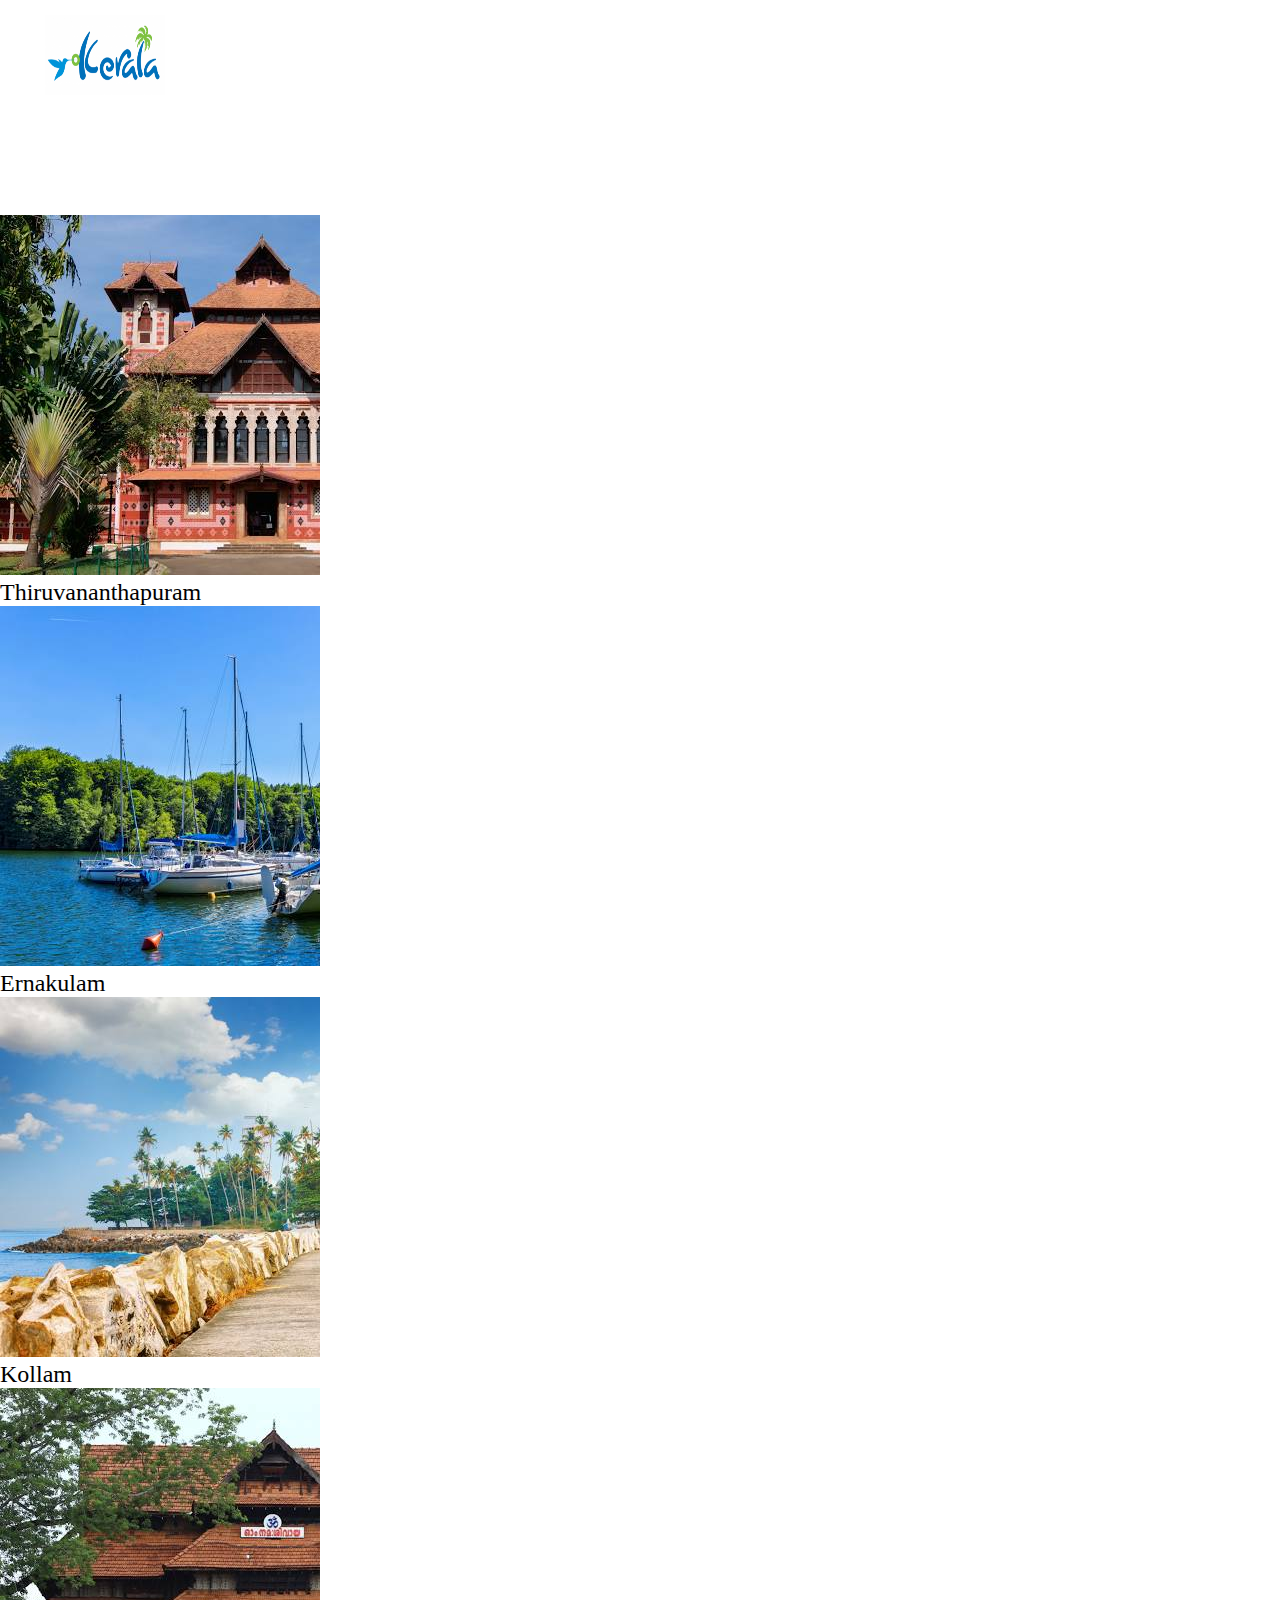
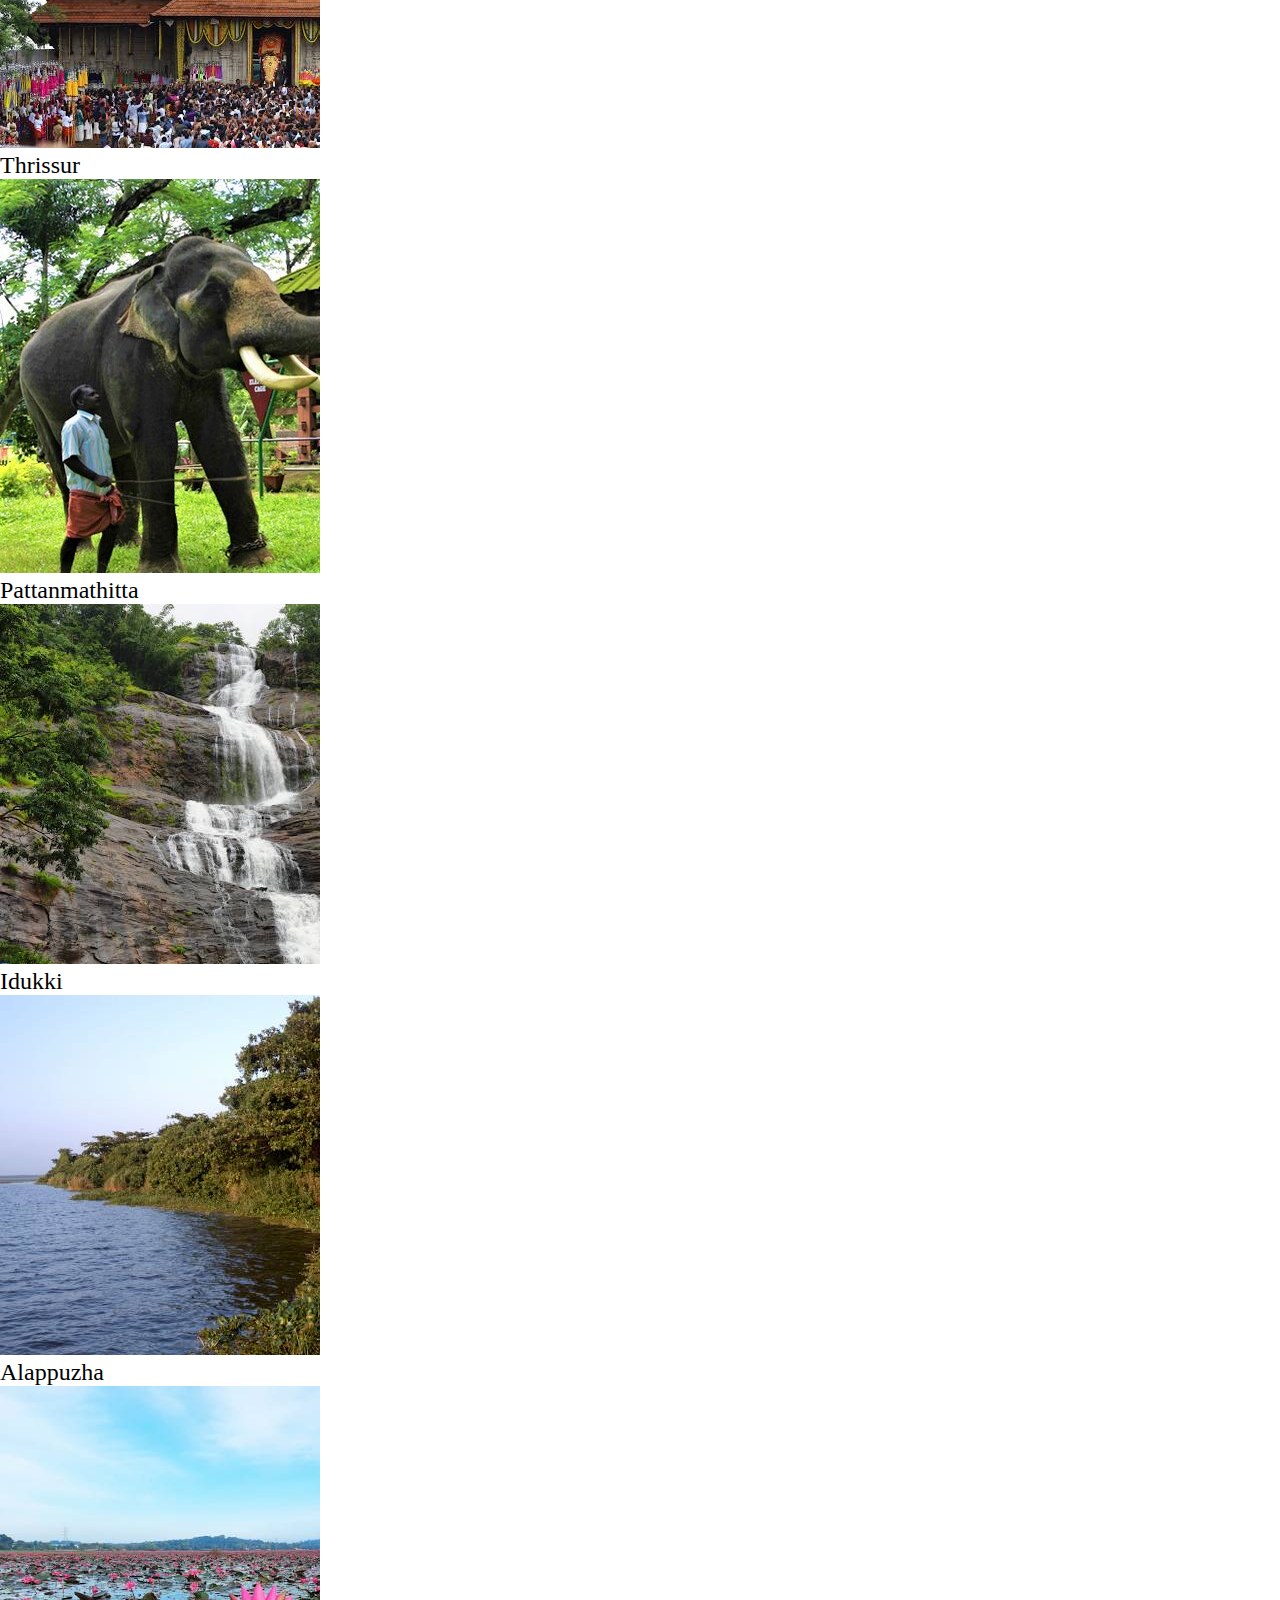
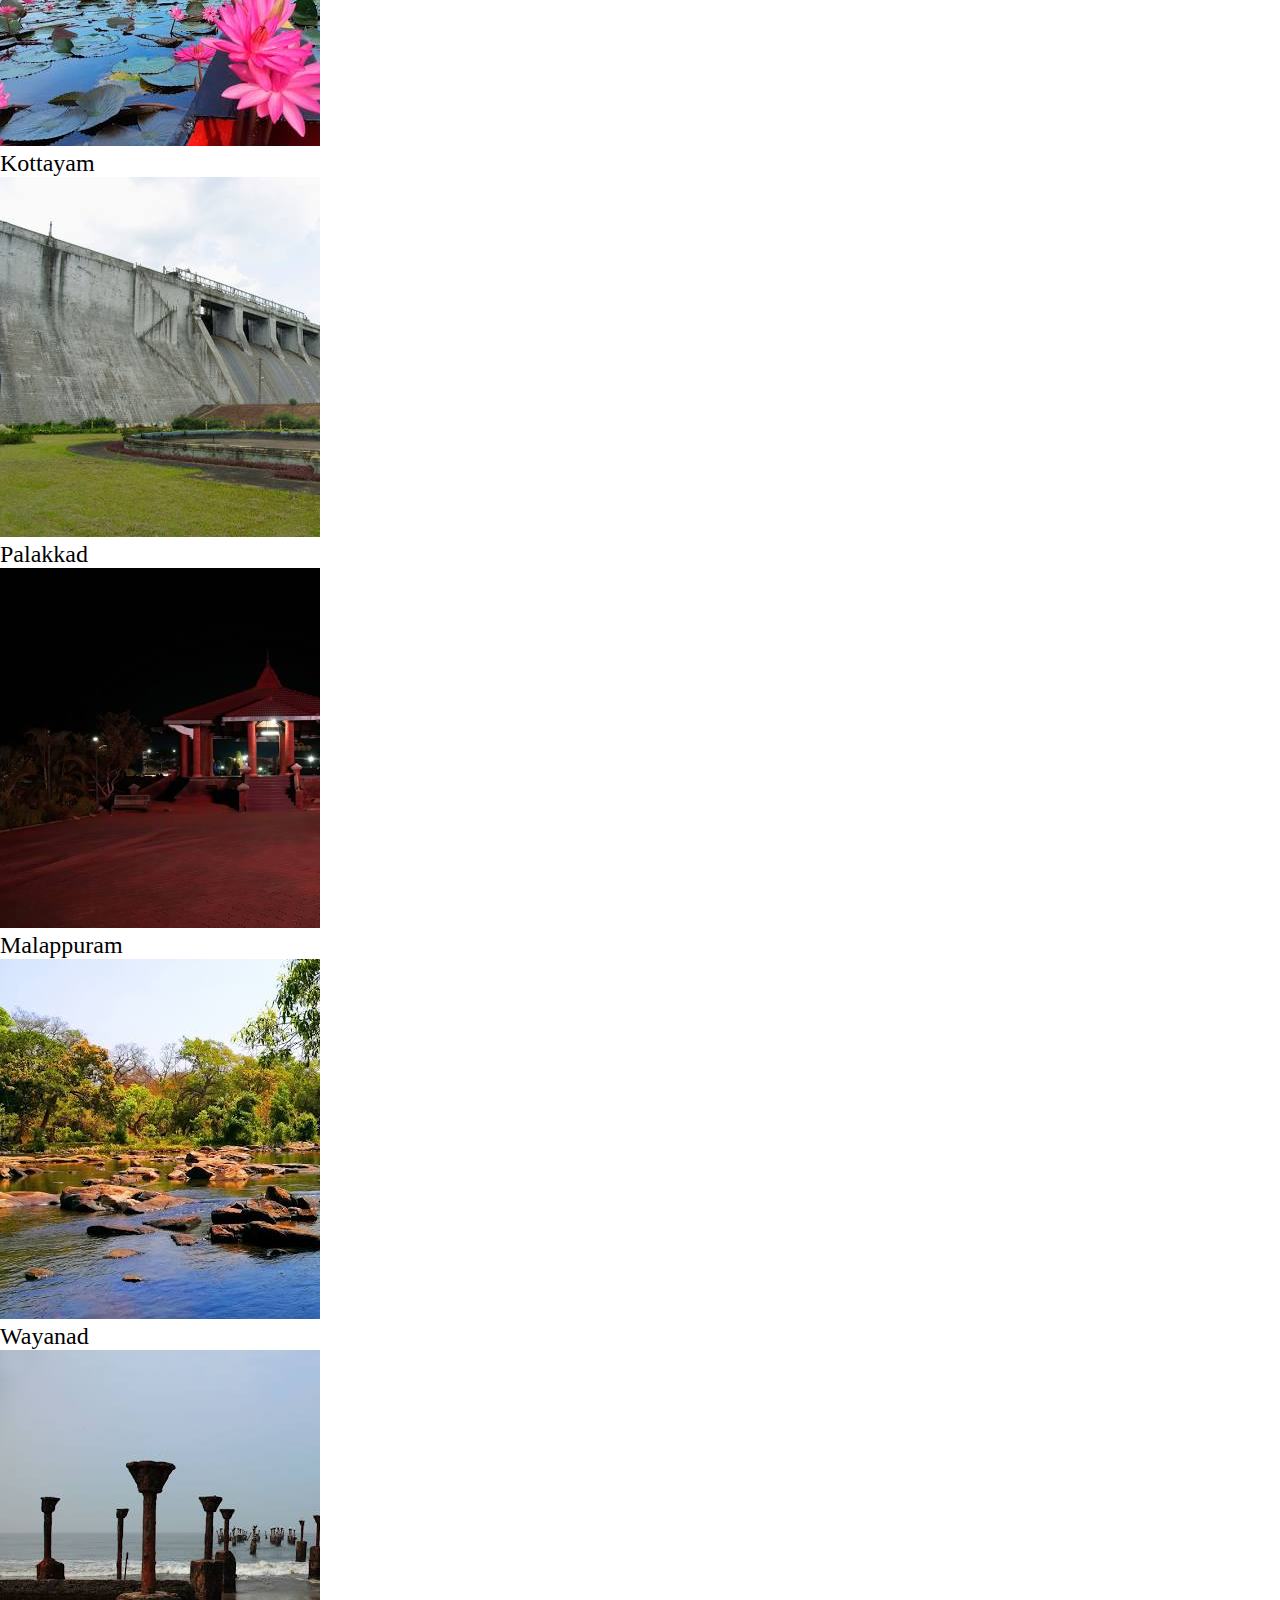
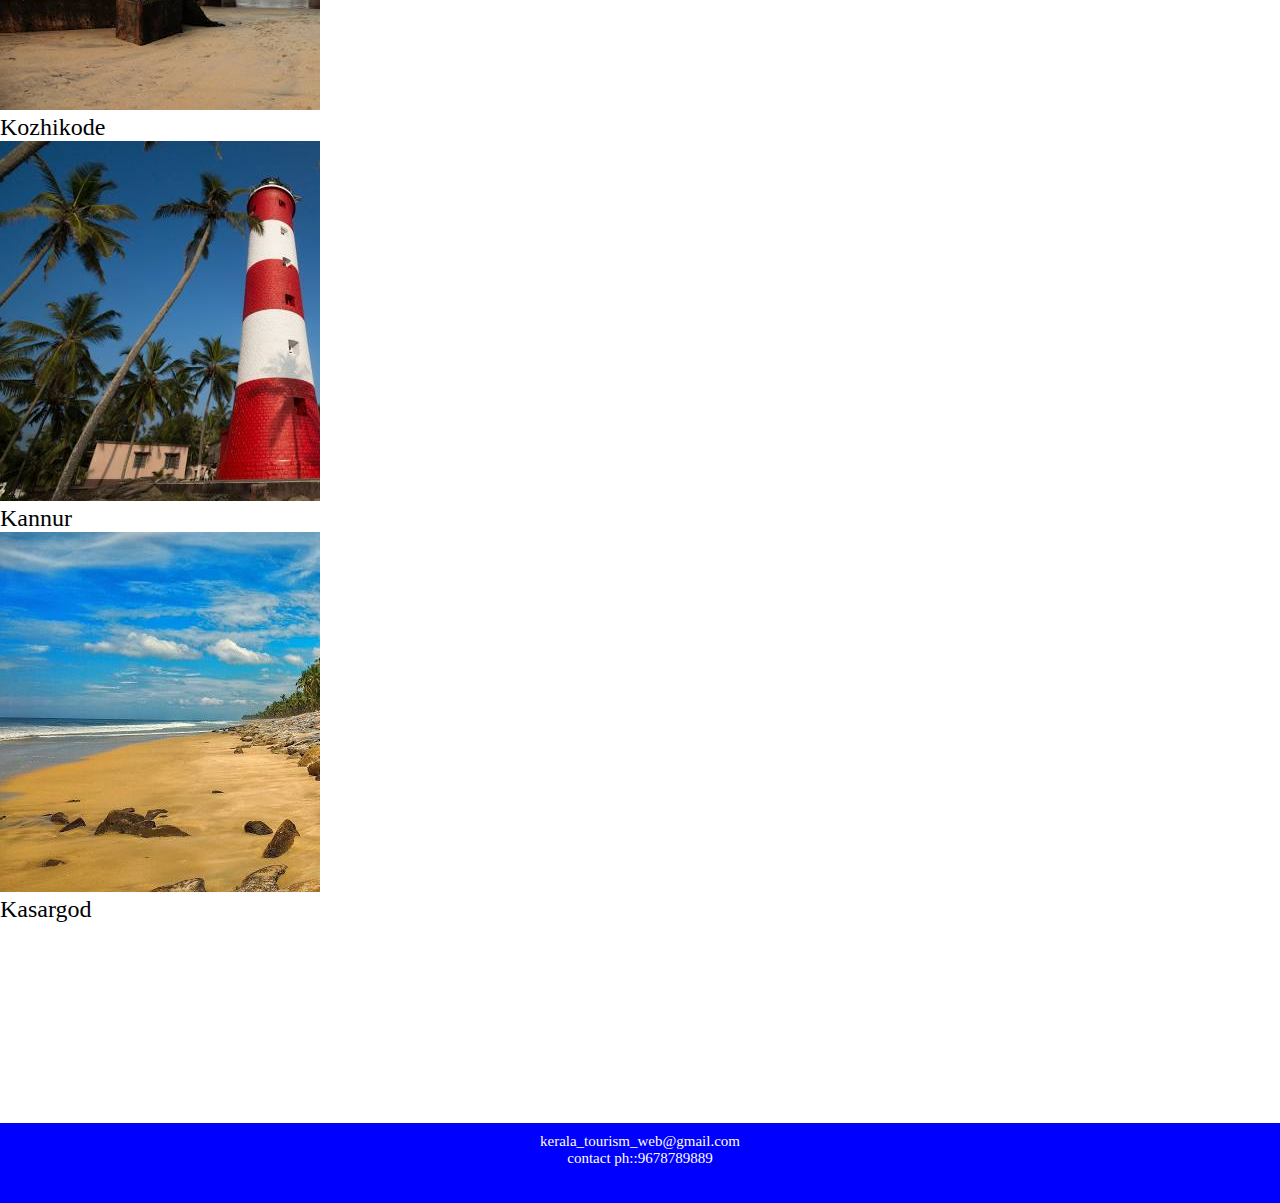
==== Destination.html @ 1f6856dc "tourism-web" ====
<!DOCTYPE html>
<html lang="en">

<head>
  <meta charset="UTF-8">
  <meta name="viewport" content="width=device-width, initial-scale=1.0">
  <title>Destinations</title>
  <link rel="stylesheet" href="style.css">
  <link rel="stylesheet" href="https://stackpath.bootstrapcdn.com/bootstrap/5.0.0-alpha1/css/bootstrap.min.css"
    integrity="sha384-r4NyP46KrjDleawBgD5tp8Y7UzmLA05oM1iAEQ17CSuDqnUK2+k9luXQOfXJCJ4I" crossorigin="anonymous">
  <script src="https://cdn.jsdelivr.net/npm/popper.js@1.16.0/dist/umd/popper.min.js"
    integrity="sha384-Q6E9RHvbIyZFJoft+2mJbHaEWldlvI9IOYy5n3zV9zzTtmI3UksdQRVvoxMfooAo"
    crossorigin="anonymous"></script>
  <script src="https://stackpath.bootstrapcdn.com/bootstrap/5.0.0-alpha1/js/bootstrap.min.js"
    integrity="sha384-oesi62hOLfzrys4LxRF63OJCXdXDipiYWBnvTl9Y9/TRlw5xlKIEHpNyvvDShgf/"
    crossorigin="anonymous"></script>
</head>

<body>
  <header class="bg-primary" style=" height:15vh;">
    <div>
      <a href="index.html"> <img src="images/logo.png" width="120px" height="80px"
          style="margin-left:30px; padding:15px;"></a>
    </div>
  </header>
  <!-- cards -->

  <div class="container ">
    <div class="row justify-content-center align-items-center my-3 gy-3">
      <div class="col-sm-6 col-md-4 col-lg-4">
        <div class="card " style="width: 20rem;">
          <div class="inner">
          <a href="trivandrum.html"><img src="images/trivandrum1.jpg" class="card-img-top" alt="..."></a>
        </div>
          <div class="card-body">
            <p class="card-text text-primary " style="font-size:x-large;">Thiruvananthapuram</p>
          </div>
        </div>
      </div>

      <div class="col-sm-6 col-md-4 col-lg-4">
        <div class="card" style="width: 20rem;">
          <div class="inner">
          <a href="ernakulam.html"><img src="images/kochi.jpg" class="card-img-top" alt="..."></a>
        </div>
          <div class="card-body">
            <p class="card-text text-primary " style="font-size:x-large;">Ernakulam</p>
          </div>
        </div>
      </div>
      <div class="col-sm-6 col-md-4 col-lg-4">
        <div class="card " style="width: 20rem;">
          <div class="inner">
          <a href="kollam.html"><img src="images/kollam1.jpg" class="card-img-top" alt="..."></a>
        </div>
          <div class="card-body">
            <p class="card-text text-primary " style="font-size:x-large;">Kollam</p>
          </div>
        </div>
      </div>
      <div class="col-sm-6 col-md-4 col-lg-4">
        <div class="card" style="width: 20rem;">
          <div class="inner">
          <a href="thrissur.html"><img src="images/trissur.jpg" class="card-img-top" alt="..."></a>
        </div>
          <div class="card-body">
            <p class="card-text text-primary " style="font-size:x-large;">Thrissur</p>
          </div>
        </div>
      </div>
      <div class="col-sm-6 col-md-4 col-lg-4">
        <div class="card " style="width: 20rem;">
          <div class="inner">
          <a href="pattanamthitta.html"><img src="images/pattanamtitta.jpg" class="card-img-top" alt="..."></a>
          </div>
          <div class="card-body">
            <p class="card-text text-primary " style="font-size:x-large;">Pattanmathitta</p>
          </div>
        </div>
      </div>
      <div class="col-sm-6 col-md-4 col-lg-4">
        <div class="card" style="width: 20rem;">
          <div class="inner">
          <a href="#"><img src="images/idukki.jpg" class="card-img-top" alt="..."></a>
          </div>
          <div class="card-body">
            <p class="card-text text-primary " style="font-size:x-large;">Idukki</p>
          </div>
        </div>
      </div>
      <div class="col-sm-6 col-md-4 col-lg-4">
        <div class="card " style="width: 20rem;">
          <div class="inner">
          <a href="#"><img src="images/alappy.jpg" class="card-img-top" alt="..."></a>
          </div>
          <div class="card-body">
            <p class="card-text text-primary " style="font-size:x-large;">Alappuzha</p>
          </div>
        </div>
      </div>
      <div class="col-sm-6 col-md-4 col-lg-4">
        <div class="card " style="width: 20rem; ">
          <div class="inner">
          <a href="#"><img src="images/kottayam.jpg" class="card-img-top" alt="..."></a>
          </div>
          <div class="card-body">
            <p class="card-text text-primary " style="font-size:x-large;">Kottayam</p>
          </div>
        </div>
      </div>
      <div class="col-sm-6 col-md-4 col-lg-4">
        <div class="card " style="width: 20rem;">
          <div class="inner">
          <a href="#"><img src="images/palakkad1.jpg" class="card-img-top" alt="..."></a>
          </div>
          <div class="card-body">
            <p class="card-text text-primary " style="font-size:x-large;">Palakkad</p>
          </div>
        </div>
      </div>
      <div class="col-sm-6 col-md-4 col-lg-4">
        <div class="card " style="width: 20rem;">
          <div class="inner">
          <a href="#"><img src="images/malappuram1.jpg" class="card-img-top" alt="..."></a>
          </div>
          <div class="card-body">
            <p class="card-text text-primary " style="font-size:x-large;">Malappuram</p>
          </div>
        </div>
      </div>
      <div class="col-sm-6 col-md-4 col-lg-4">
        <div class="card" style="width: 20rem;">
          <div class="inner">
          <a href="#"><img src="images/wayanad.jpg" class="card-img-top" alt="..."></a>
          </div>
          <div class="card-body">
            <p class="card-text text-primary " style="font-size:x-large;">Wayanad</p>
          </div>
        </div>
      </div>
      <div class="col-sm-6 col-md-4 col-lg-4">
        <div class="card " style="width: 20rem;">
          <div class="inner">
          <a href="#"><img src="images/kozhikode.jpg" class="card-img-top" alt="..."></a>
          </div>
          <div class="card-body">
            <p class="card-text text-primary " style="font-size:x-large;">Kozhikode</p>
          </div>
        </div>
      </div>
      <div class="col-sm-6 col-md-4 col-lg-4">
        <div class="card" style="width: 20rem;">
          <div class="inner">
          <a href="#"><img src="images/kannur.jpg" class="card-img-top" alt="..."></a>
          </div>
          <div class="card-body">
            <p class="card-text text-primary " style="font-size:x-large;">Kannur</p>
          </div>
        </div>
      </div>
      <div class="col-sm-6 col-md-4 col-lg-4">
        <div class="card" style="width: 20rem;">
          <div class="inner">
          <a href="#"><img src="images/kasargod.jpg" class="card-img-top" alt="..."></a>
          </div>
          <div class="card-body">
            <p class="card-text text-primary " style="font-size:x-large;">Kasargod</p>
          </div>
        </div>
      </div>
    </div>
  </div>
  <footer>
    <p>kerala_tourism_web@gmail.com<br><span>contact ph::9678789889</span></p>
  </footer>
</body>

</html>
---- style.css ----
* {
    padding: 0;
    margin: 0;
}
.nav-item a:hover {
    color:black !important ;
    background-color: turquoise;
     font-family: 'Lucida Sans', 'Lucida Sans Regular', 'Lucida Grande', 'Lucida Sans Unicode', Geneva, Verdana, sans-serif; 
    text-decoration: none;
    padding: 10px;
    margin: 5px;
    border-radius: 5px;
}

.container{
    margin-top: 80px;;
}
.about h3{
    color: rgb(14, 14, 122);
}
.about{
    color: black;
    text-align: justify;
    text-indent: 100px;
}

#imgabout{
    margin-top: 80px;
    width:99%;
    height: 300px;
    border-radius: 50px;
}
footer{
    padding: 10px;
    text-align: center;
    margin-top: 200px;
    background-color:blue;
    height: 60px;
    color: white;
    font-size: 15px;
}

.my_login {
    border: 1px solid wheat;
    margin-top: 100px;
    background-color:antiquewhite;
    height: 25em;
    padding: 30px;  
}
.inner{
    overflow: hidden;
}
.inner img{
    transition:all 1.5s ease;
}
.inner:hover img{
    transform:scale(1.5);
}
.trivandruminfo{
    font-family: 'Lucida Sans', 'Lucida Sans Regular', 'Lucida Grande', 'Lucida Sans Unicode', Geneva, Verdana, sans-serif;
    text-align:justify;
    margin-top: 1.5em;
}
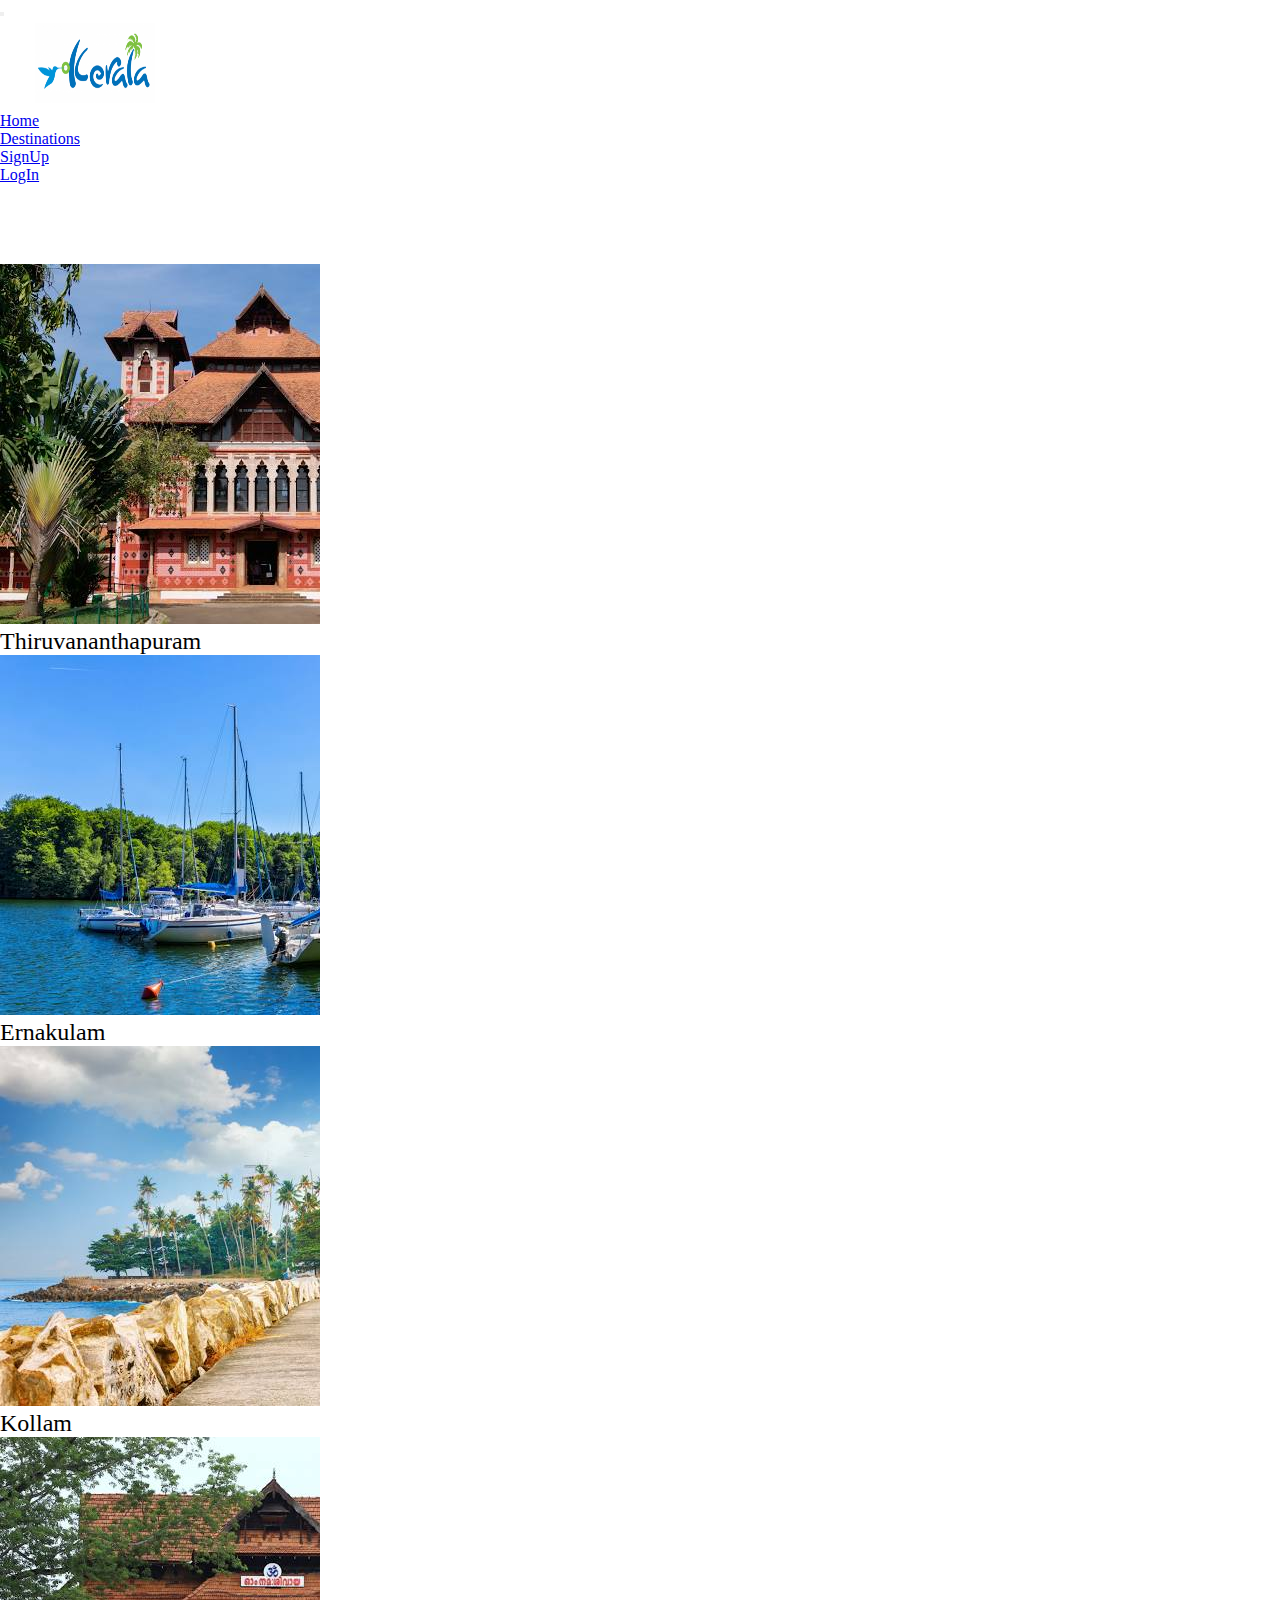
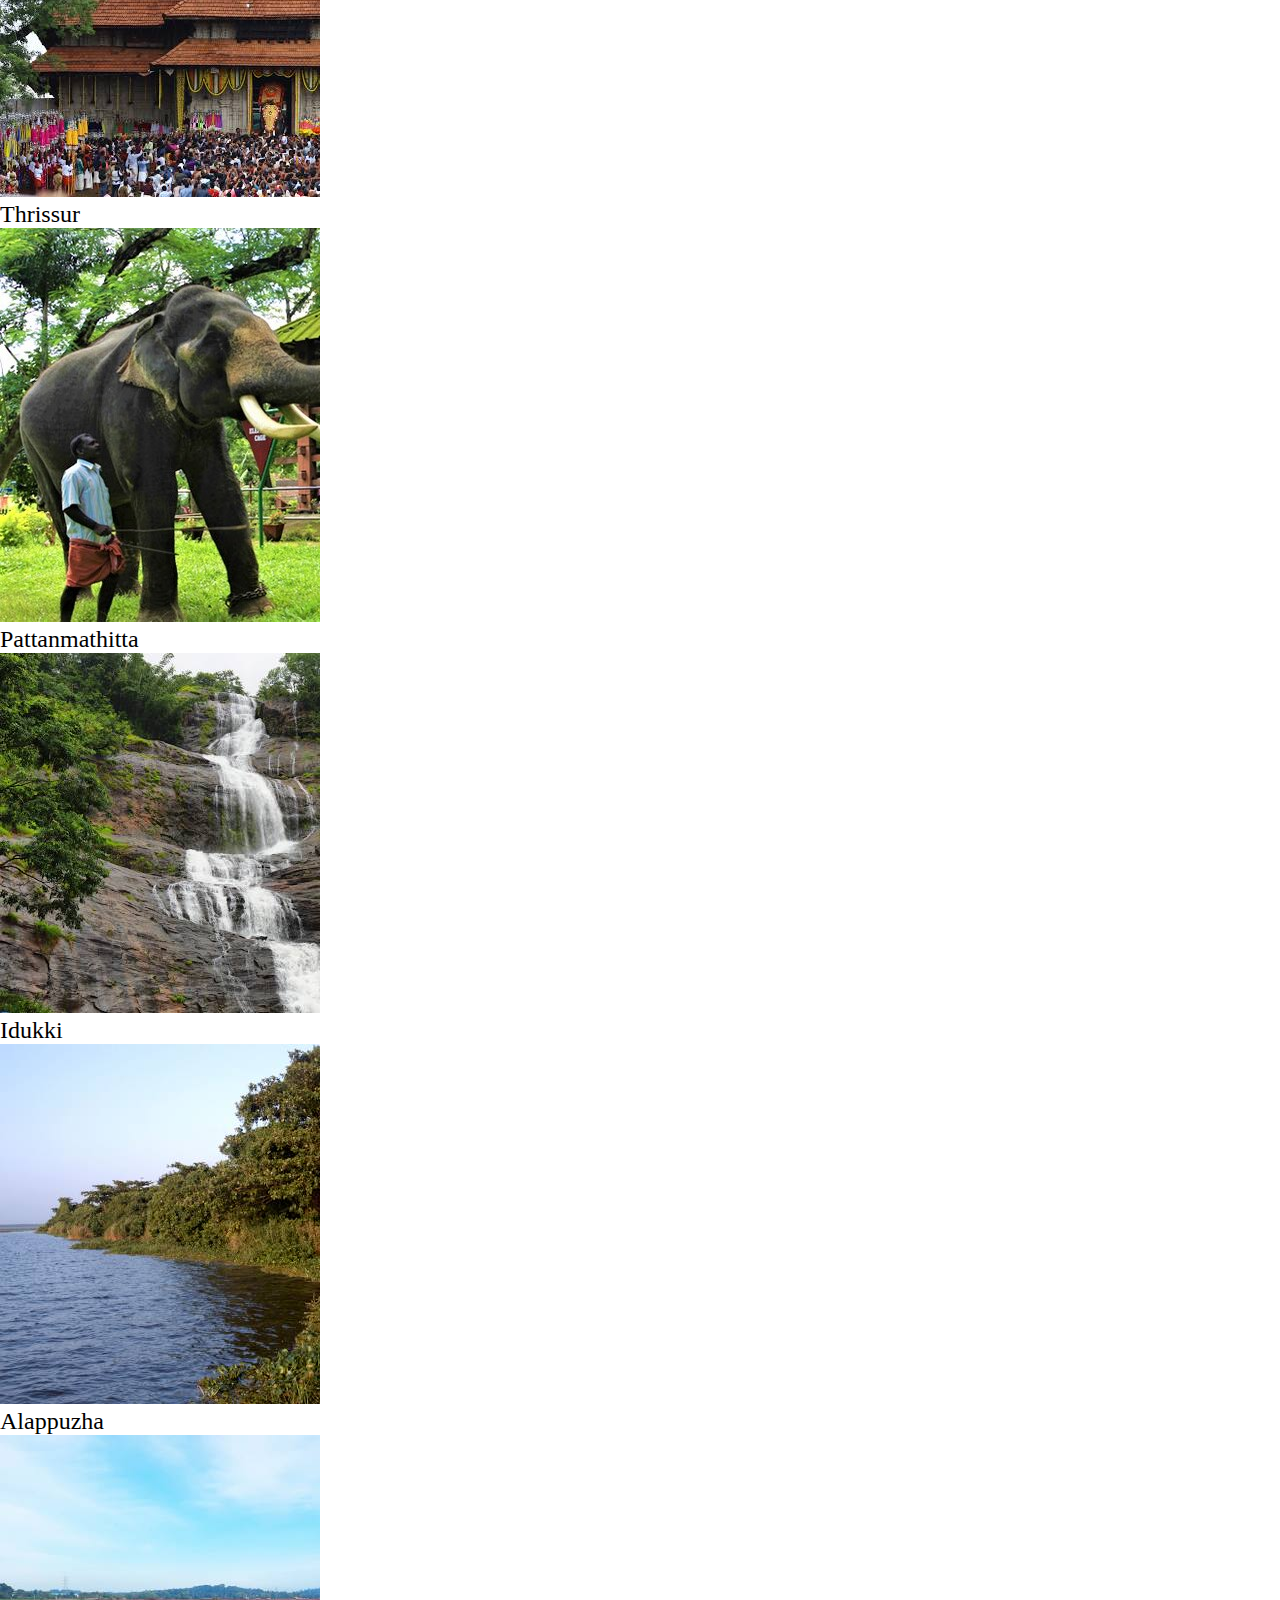
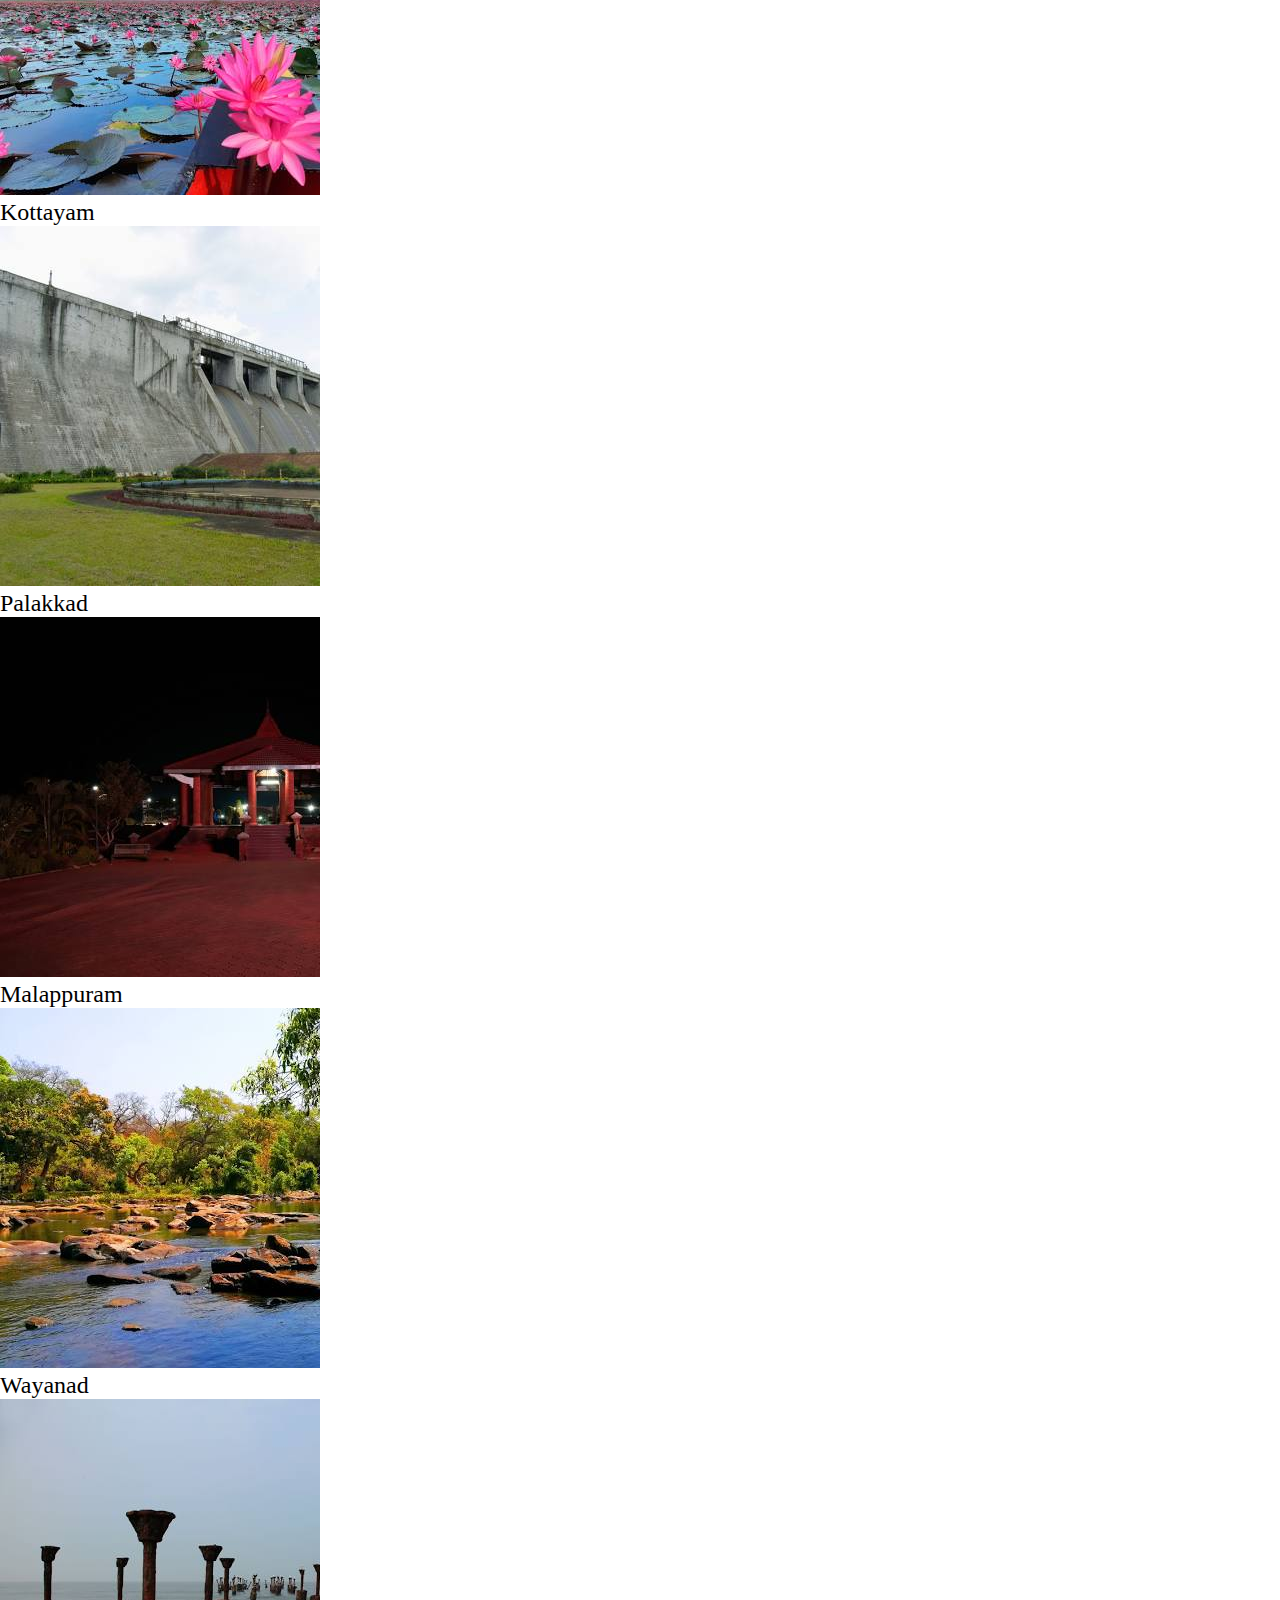
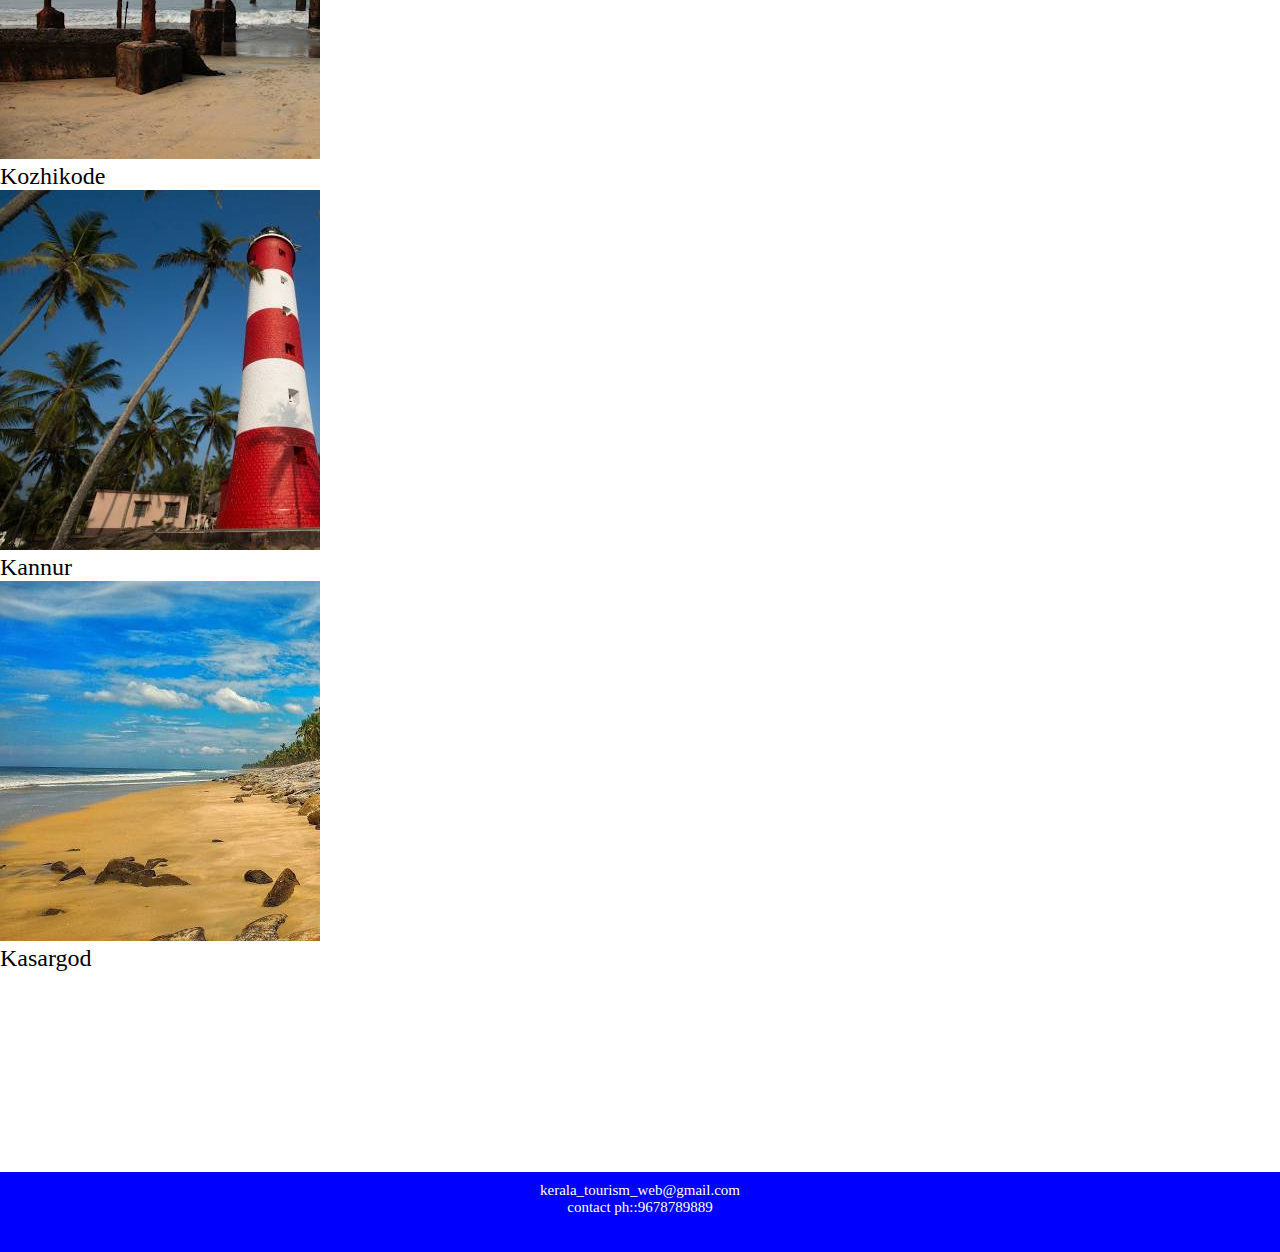
==== commit b23530a3: "new changes" ====
--- a/Destination.html
+++ b/Destination.html
@@ -17,12 +17,32 @@
 </head>
 
 <body>
-  <header class="bg-primary" style=" height:15vh;">
-    <div>
-      <a href="index.html"> <img src="images/logo.png" width="120px" height="80px"
-          style="margin-left:30px; padding:15px;"></a>
+  <nav class="navbar navbar-expand-lg bg-primary navbar-light">
+    <div class="container-fluid">
+      <button class="navbar-toggler" type="button" data-bs-toggle="collapse" data-bs-target="#navbarNav"
+        aria-controls="navbarNav" aria-expanded="false" aria-label="Toggle navigation">
+        <span class="navbar-toggler-icon"></span>
+      </button>
+      <div class="collapse navbar-collapse" id="navbarNav">
+         <a href="index.html"><img src="images/logo.png"   alt="logo_small" id="logo" width="120px" height="80px" style="margin-left:30px; padding:5px;" ></a> 
+        <ul class="navbar-nav ml-auto mt-2 mt-lg-0">
+          <li class="nav-item" active>
+            <a class="nav-link active text-white" aria-current="page" href="index.html">Home</a>
+          </li>
+          <li class="nav-item">
+            <a class="nav-link text-white" href="#">Destinations</a>
+          </li>
+          <li class="nav-item">
+            <a class="nav-link text-white" href="SignUp.html">SignUp</a>
+          </li>
+          <li class="nav-item">
+            <a class="nav-link text-white" href="LogIn.html">LogIn</a>
+          </li>
+        </ul>
+      </div>
     </div>
-  </header>
+  </nav>
+  
   <!-- cards -->
 
   <div class="container ">
